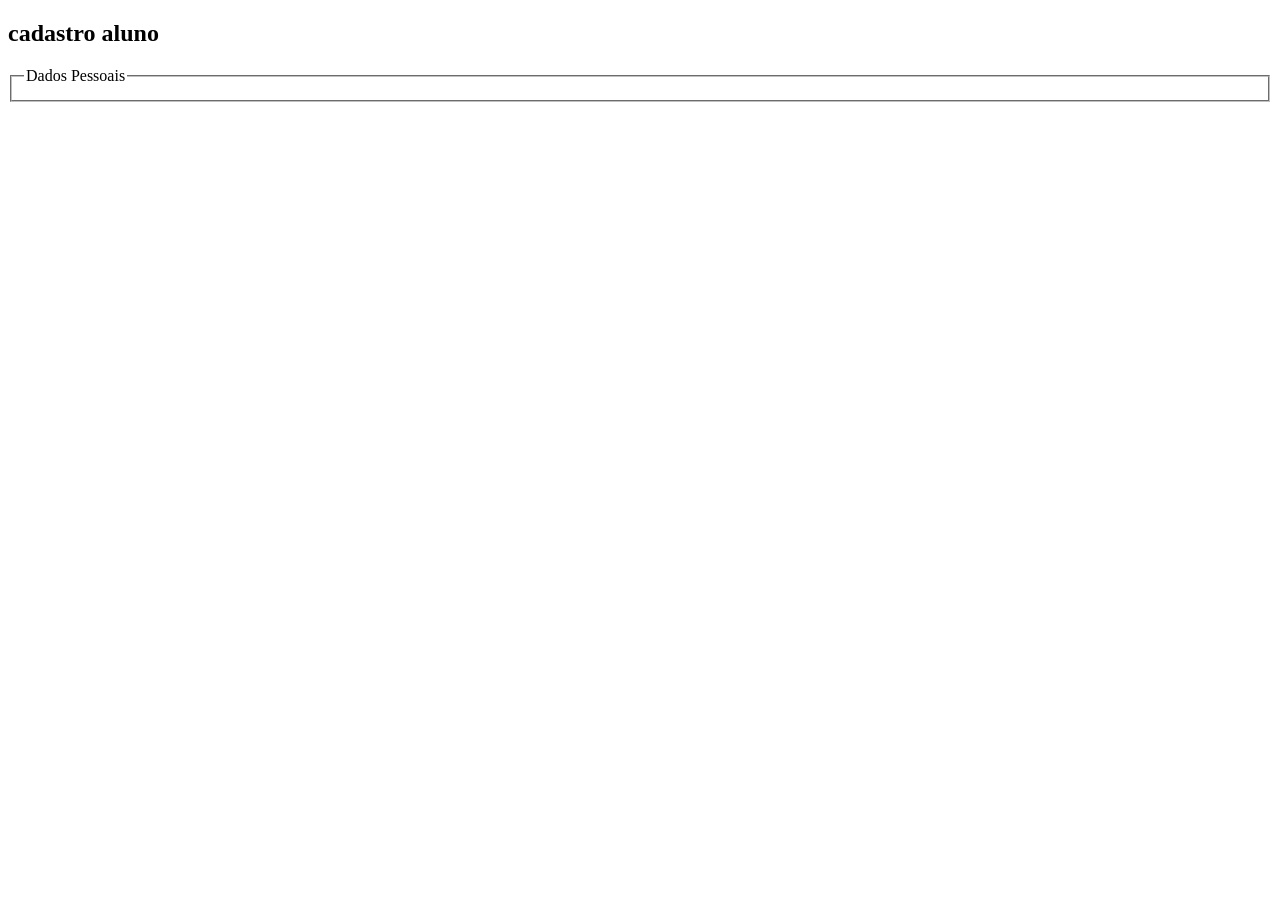
==== frontend/form.html @ 188f8886 "Arquivo formulario" ====
<!DOCTYPE html>
<html lang="pt-br">
<head>
    <meta charset="UTF-8">
    <meta name="viewport" content="width=device-width, initial-scale=1.0">
    <title>Formulário</title>
</head>
<body>
    <div class="container">
        <h2>cadastro aluno</h2>
        <form id="formulario">
            <fieldset>
                <legend>Dados Pessoais</legend>
                <div class="form-group">
                
            </fieldset>

        </form>
    </div>
</body>
</html>
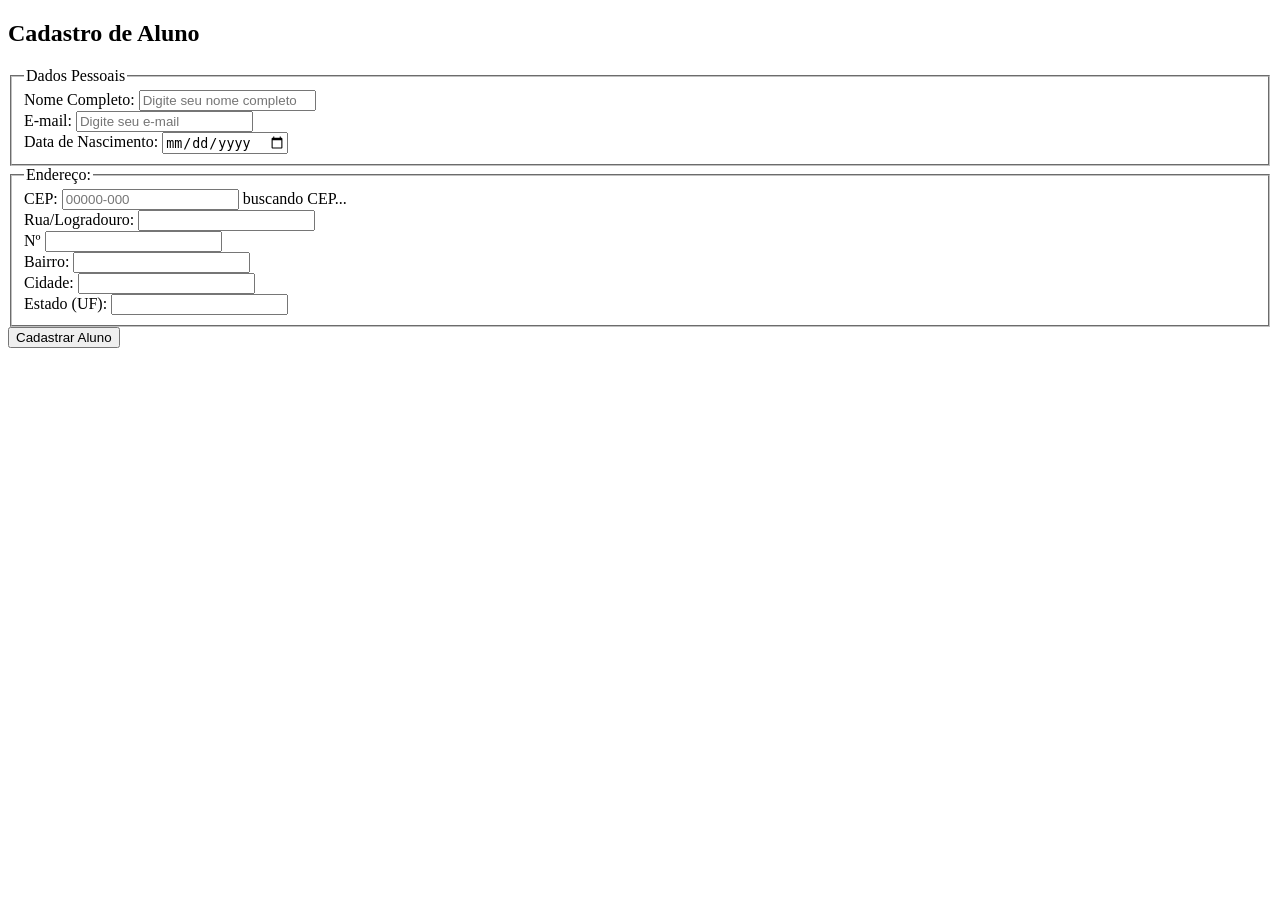
==== commit c63280a5: "adição do script do formulario" ====
--- a/frontend/form.html
+++ b/frontend/form.html
@@ -3,18 +3,62 @@
 <head>
     <meta charset="UTF-8">
     <meta name="viewport" content="width=device-width, initial-scale=1.0">
+    <script src="script2.js"></script>
     <title>Formulário</title>
 </head>
 <body>
     <div class="container">
-        <h2>cadastro aluno</h2>
+        <h2>Cadastro de Aluno</h2>
         <form id="formulario">
             <fieldset>
-                <legend>Dados Pessoais</legend>
+                <legend>Dados Pessoais </legend>
                 <div class="form-group">
-                
+                    <label for="nome">Nome Completo: </label>
+                    <input type="text" id="nome" name="nome" required placeholder="Digite seu nome completo">
+                </div>
+                <div class="form-group">
+                   <div class="form-row">
+                    <label for="e-mail">E-mail: </label>
+                    <input type="email" id="e-mail" name="e-mail" required placeholder="Digite seu e-mail">
+                    </div>
+                    <div class="form-row">
+                    <label for="dataNascimento">Data de Nascimento: </label>
+                    <input type="date" id="dataNascimento" name="dd/mm/aaaa" required>
+                    </div>
+                </div>
             </fieldset>
-
+            <fieldset>
+                <legend>Endereço: </legend>
+                <div class="form-group">
+                    <label for="cep">CEP: </label>
+                    <input type="text" id="CEP" maxlength="9" placeholder="00000-000" required>
+                    <span id="loading" class="spinner">buscando CEP...</span>
+                </div>
+                <div class="form-group">
+                    <label for="rua">Rua/Logradouro: </label>
+                    <input type="text" id="rua" name="rua" required>
+                </div>
+                <div class="form-row">
+                <div class="form-group" style="flex: 0.3;">
+                    <label for="numero">Nº </label>
+                    <input type="text" id="numero" name="numero" required>
+                </div>
+                <div class="form-group" style="flex: 0.7;">
+                    <label for="bairro">Bairro: </label>
+                    <input type="text" id="bairro" name="bairro" required>
+                </div>
+                <div class="form-group" style="flex: 0.7;">
+                    
+                    <label for="cidade">Cidade: </label>
+                    <input type="text" id="cidade" name="cidade" required>
+                </div>
+            
+                <div class="form-group">
+                    <label for="uf">Estado (UF): </label>
+                    <input type="text" id="uf" name="uf" required>
+                </div>
+            </fieldset>
+            <button type="submit">Cadastrar Aluno</button>
         </form>
     </div>
 </body>
